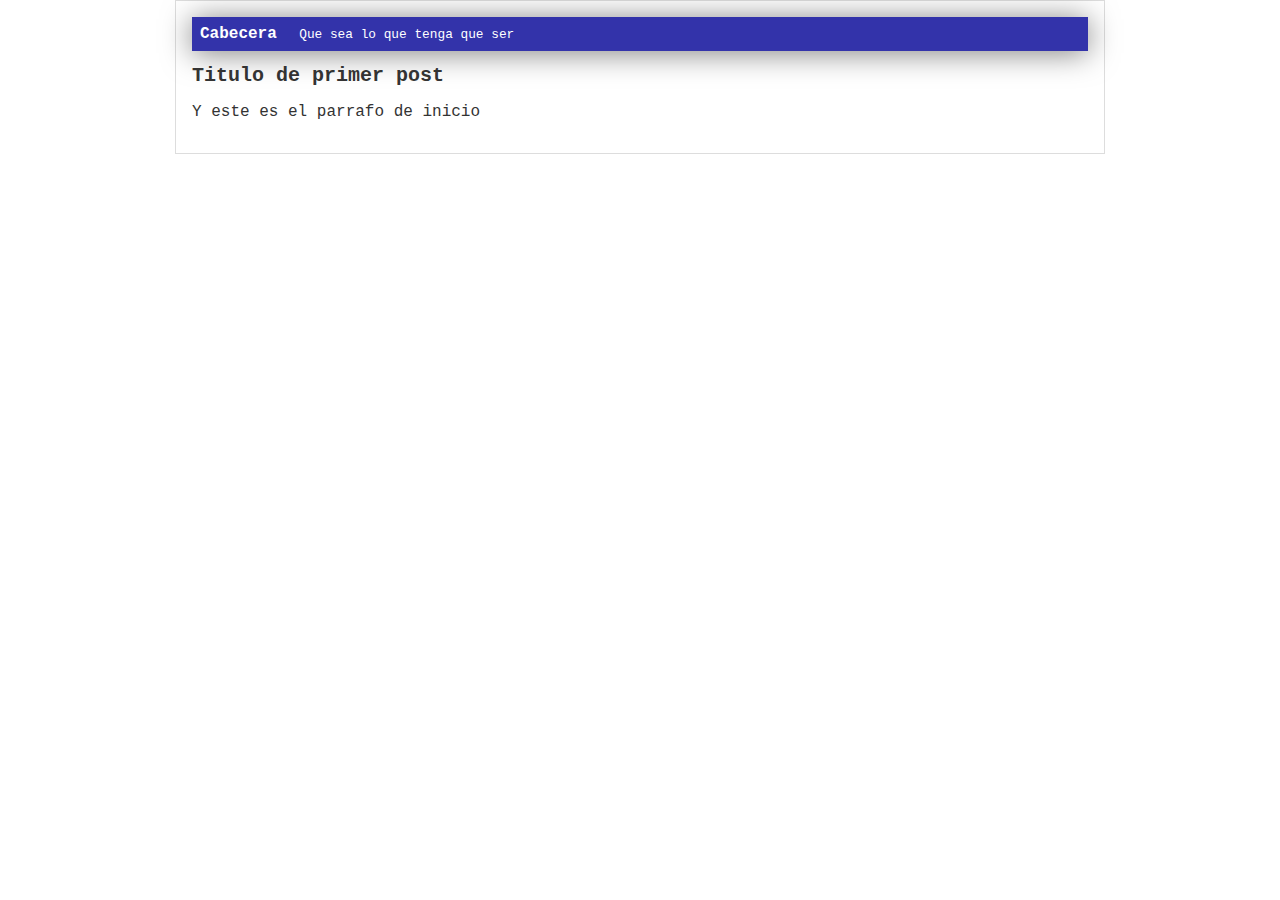
==== blogpost.html @ 5a5a6b58 "trayendo todo a cabecera tambien" ====
<html>
  <head>
    <title> El titulo del post</title>
    <link rel="stylesheet" href="css/estilos.css">
  </head>
  <body>
    <div id="container">
      <div id="cabecera">
        Cabecera  
        <span id="tagline">Que sea lo que tenga que ser</span>
      </div>
      <div id="post"> 
    <h1>Titulo de primer post</h1>
    <p> Y este es el parrafo de inicio</p>
      </div>
    </div>
  </body>
</html>
---- css/estilos.css ----
body{
  color: #333;
  text-align: center;
  font-family: Courier; 
  font-size: 16px;
  margin: 0;
  padding: 0;
 }
 #cabecera{
  background: #33A;
  box-shadow: 0px 2px 30px rgba(0,0,0,0.5);
  color: white;
  font-weight: bold;
  margin: 0;
  padding:  0.5em;
 }
 #cabecera #tagline{
  margin: 0 0 0 1em;
  font-weight: normal;
  font-size: 0.8em;
 }

#container{
  width: 70%;
  padding: 1em;
  text-align: left;
  border: 1px solid #ddd;
  margin: 0 auto;
}

#container h1{
  font-size: 20px;
}
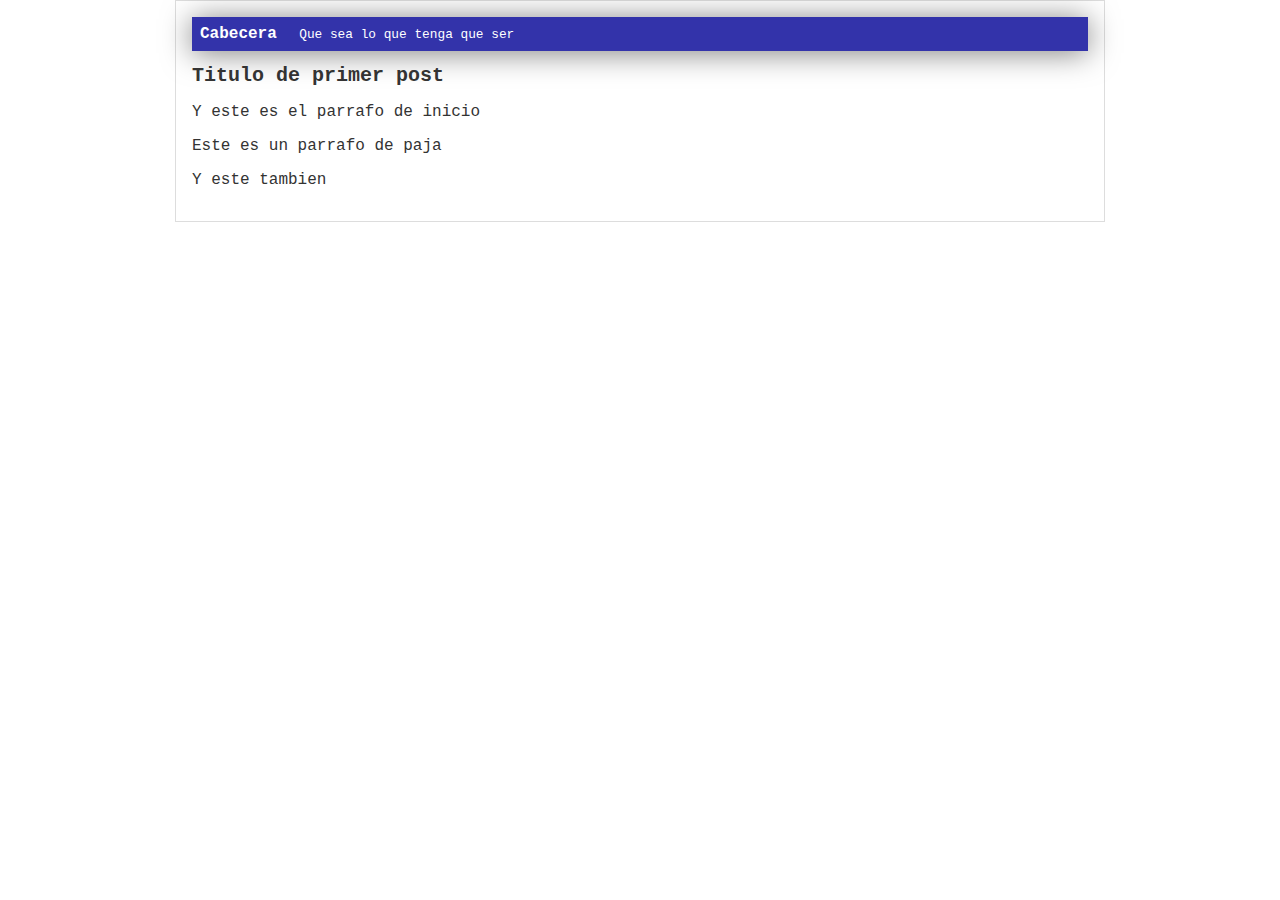
==== commit 97fdf8b7: "Merge branch 'main' into cabecera" ====
--- a/blogpost.html
+++ b/blogpost.html
@@ -12,6 +12,8 @@
       <div id="post"> 
     <h1>Titulo de primer post</h1>
     <p> Y este es el parrafo de inicio</p>
+    <p> Este es un parrafo de paja</p>
+    <p> Y este tambien </p>
       </div>
     </div>
   </body>
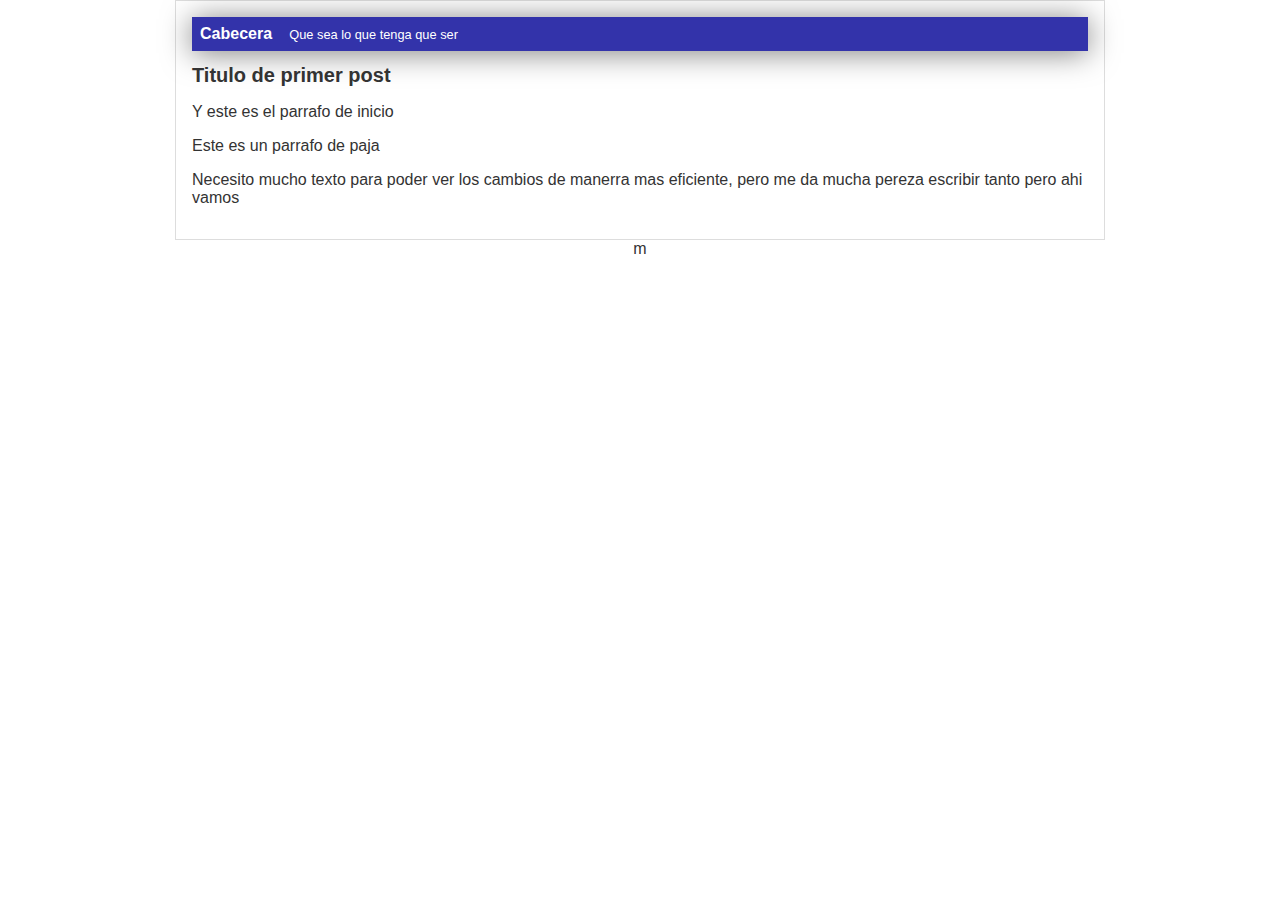
==== commit 505627a3: "Cambio de tipografia y añadimos mas lineas de texto" ====
--- a/blogpost.html
+++ b/blogpost.html
@@ -13,8 +13,8 @@
     <h1>Titulo de primer post</h1>
     <p> Y este es el parrafo de inicio</p>
     <p> Este es un parrafo de paja</p>
-    <p> Y este tambien </p>
+    <p> Necesito mucho texto para poder ver los cambios de manerra mas eficiente, pero me da mucha pereza escribir tanto pero ahi vamos </p>
       </div>
     </div>
   </body>
-</html>+</html>m--- a/css/estilos.css
+++ b/css/estilos.css
@@ -1,7 +1,7 @@
 body{
   color: #333;
   text-align: center;
-  font-family: Courier; 
+  font-family: Arial; 
   font-size: 16px;
   margin: 0;
   padding: 0;
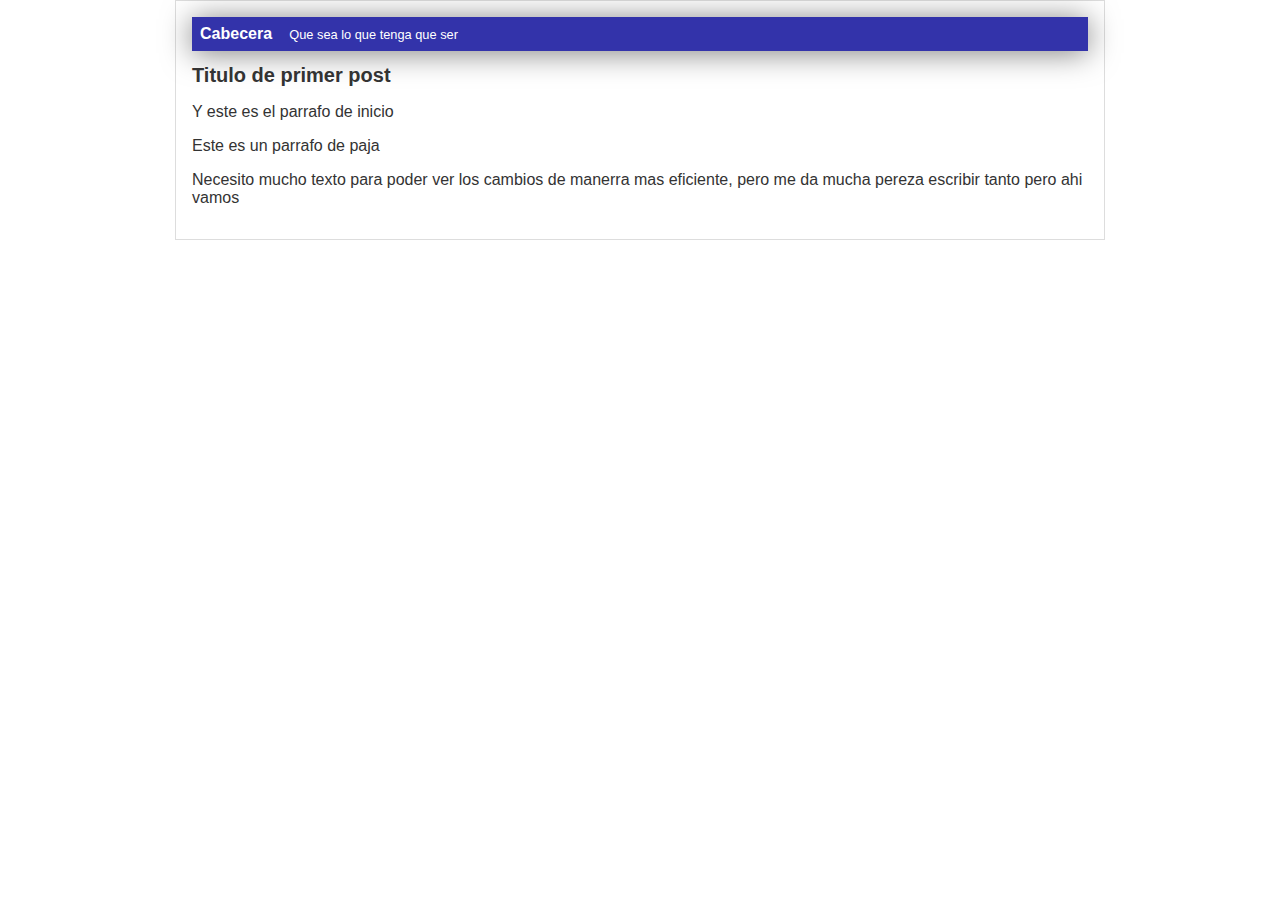
==== commit a9ada625: "ultimos cambios realizados" ====
--- a/blogpost.html
+++ b/blogpost.html
@@ -17,4 +17,4 @@
       </div>
     </div>
   </body>
-</html>m+</html>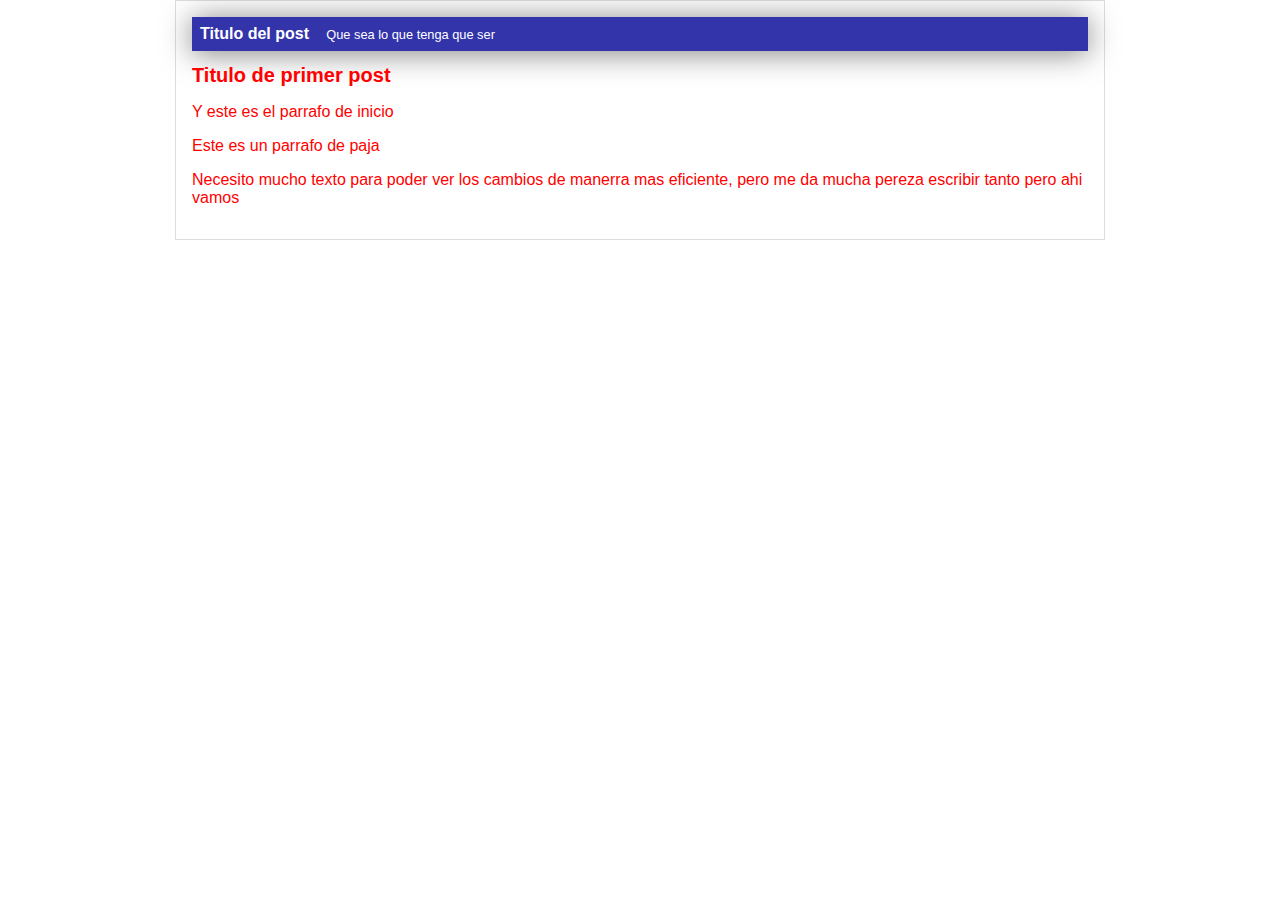
==== commit 18aefa55: "cambio de color en estilo y de cabecera" ====
--- a/blogpost.html
+++ b/blogpost.html
@@ -6,7 +6,7 @@
   <body>
     <div id="container">
       <div id="cabecera">
-        Cabecera  
+        Titulo del post  
         <span id="tagline">Que sea lo que tenga que ser</span>
       </div>
       <div id="post"> 
--- a/css/estilos.css
+++ b/css/estilos.css
@@ -1,5 +1,5 @@
 body{
-  color: #333;
+  color: red;
   text-align: center;
   font-family: Arial; 
   font-size: 16px;
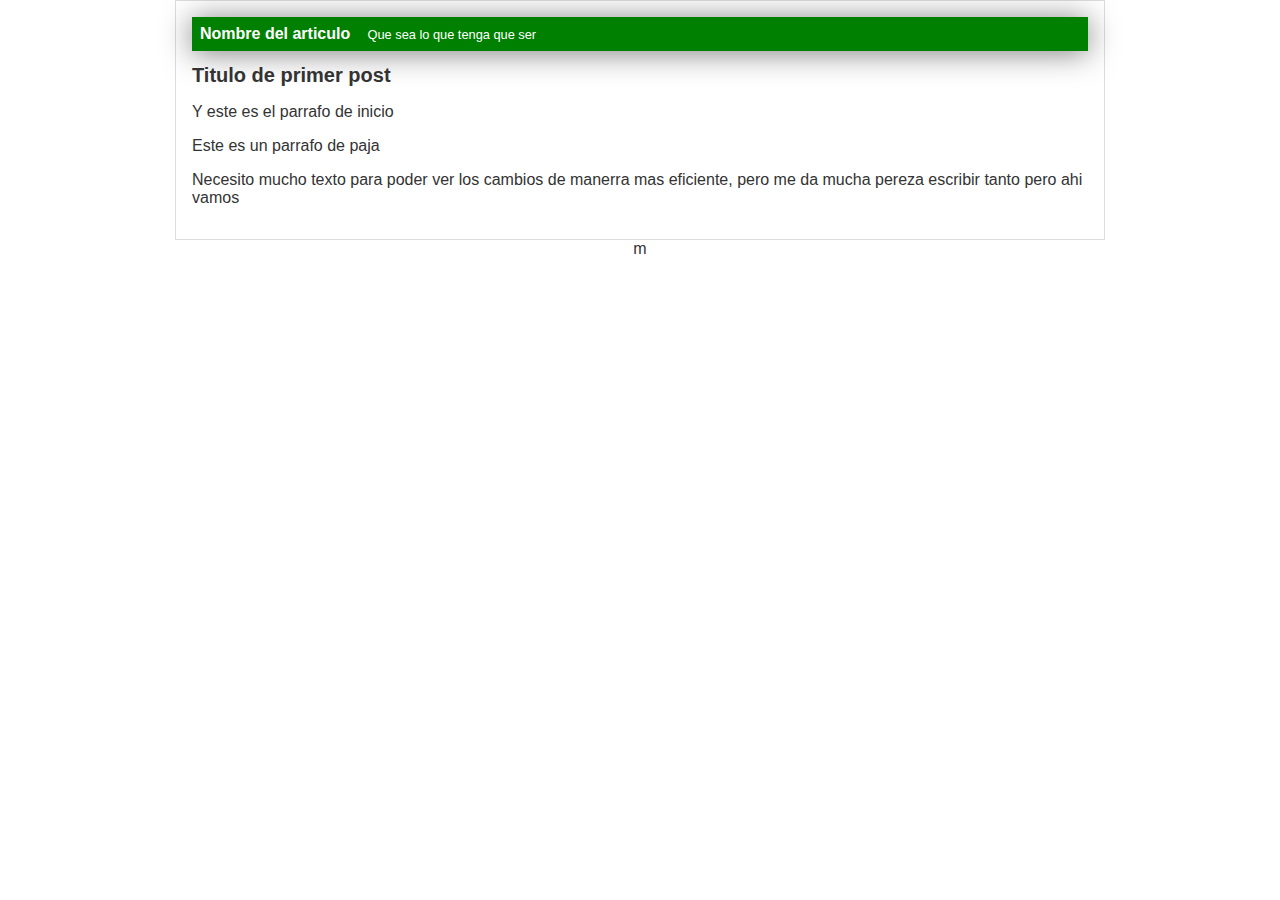
==== commit 01fe2a6a: "cambio de color a verde y nuevo titulo" ====
--- a/blogpost.html
+++ b/blogpost.html
@@ -6,7 +6,7 @@
   <body>
     <div id="container">
       <div id="cabecera">
-        Titulo del post  
+        Nombre del articulo  
         <span id="tagline">Que sea lo que tenga que ser</span>
       </div>
       <div id="post"> 
@@ -17,4 +17,4 @@
       </div>
     </div>
   </body>
-</html>+</html>m--- a/css/estilos.css
+++ b/css/estilos.css
@@ -1,5 +1,5 @@
 body{
-  color: red;
+  color: #333;
   text-align: center;
   font-family: Arial; 
   font-size: 16px;
@@ -7,7 +7,7 @@
   padding: 0;
  }
  #cabecera{
-  background: #33A;
+  background: green;
   box-shadow: 0px 2px 30px rgba(0,0,0,0.5);
   color: white;
   font-weight: bold;
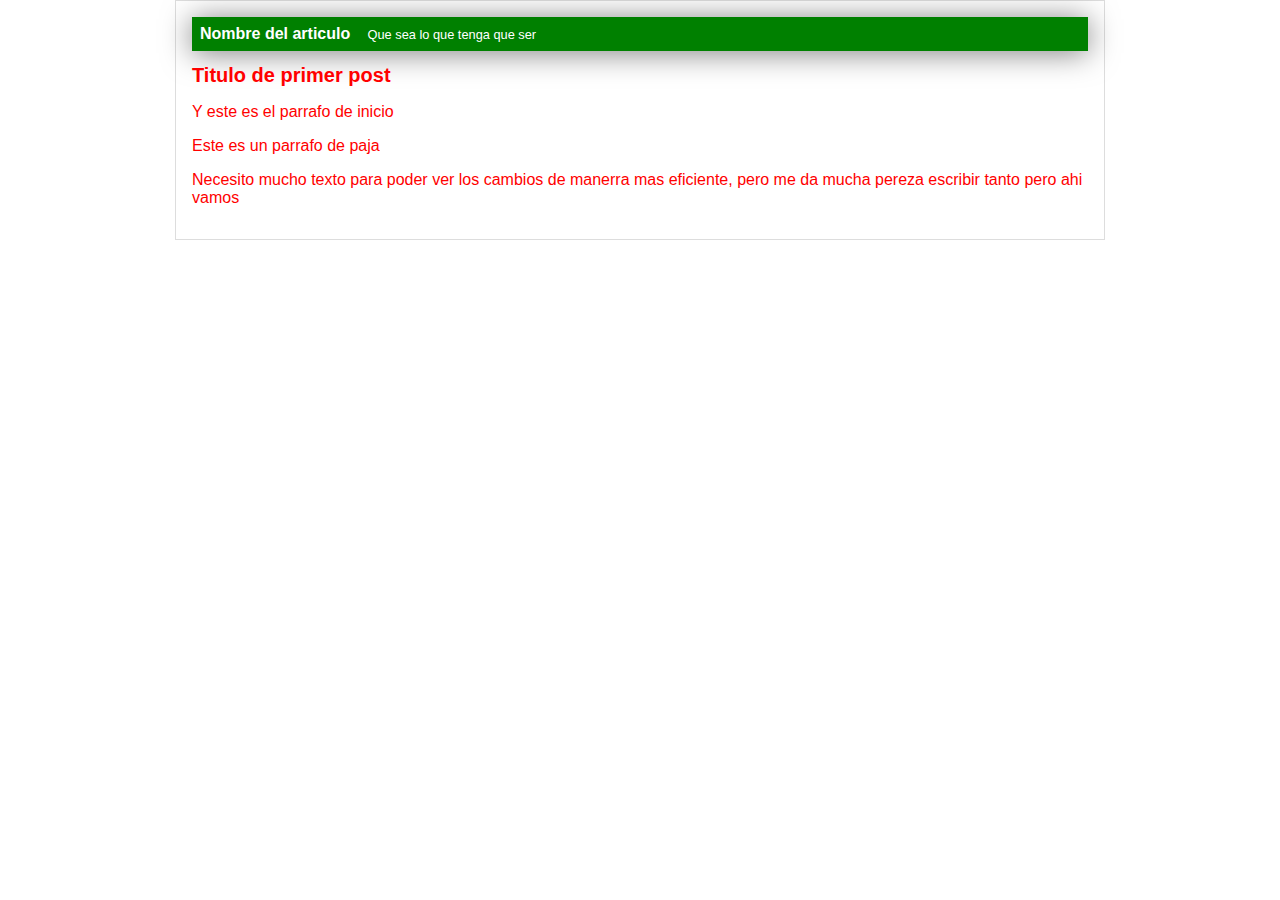
==== commit fa5e3235: "conflicto resuelto" ====
--- a/blogpost.html
+++ b/blogpost.html
@@ -17,4 +17,4 @@
       </div>
     </div>
   </body>
-</html>m+</html>--- a/css/estilos.css
+++ b/css/estilos.css
@@ -1,5 +1,5 @@
 body{
-  color: #333;
+  color: red;
   text-align: center;
   font-family: Arial; 
   font-size: 16px;
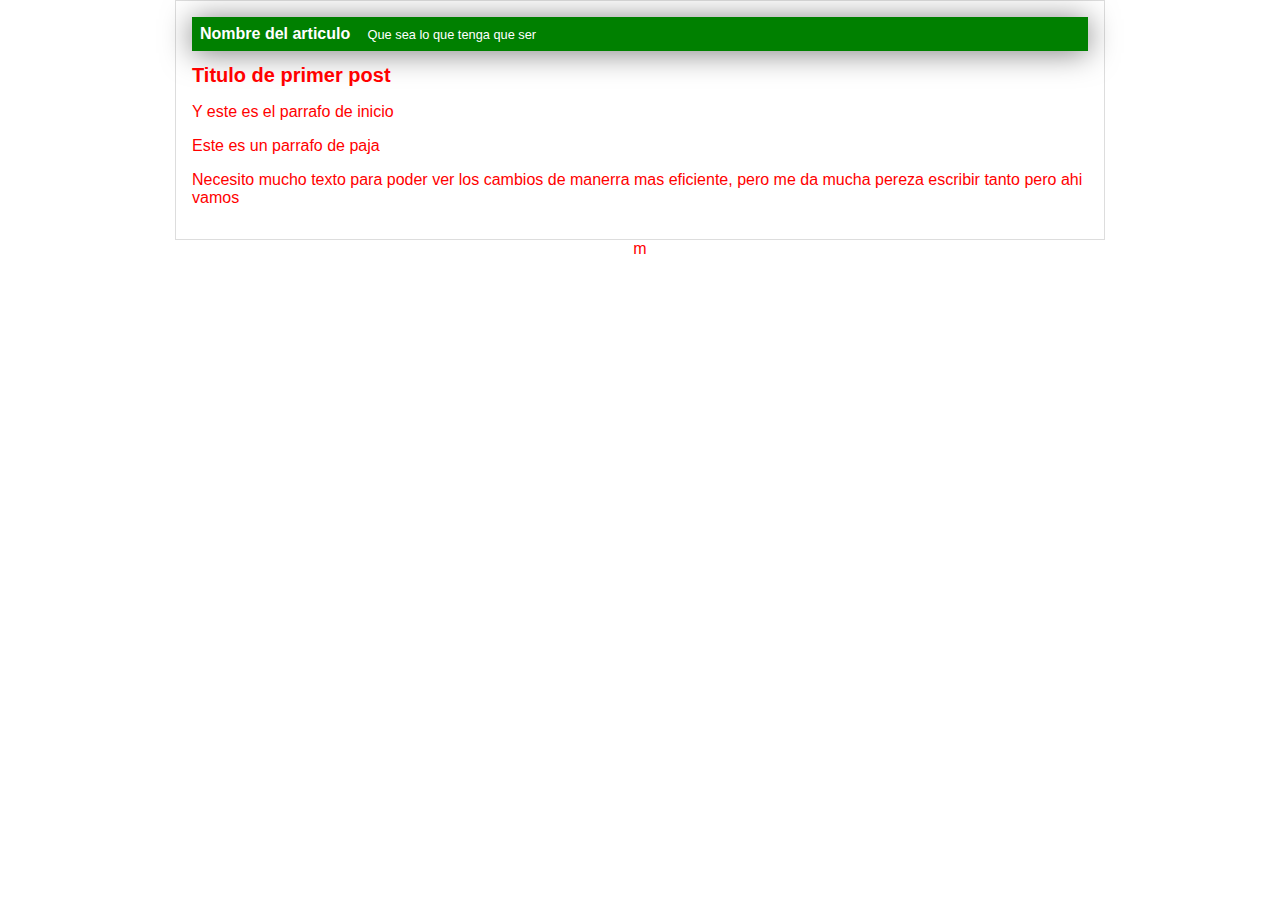
==== commit 584a9037: "cambio de título" ====
--- a/blogpost.html
+++ b/blogpost.html
@@ -1,6 +1,6 @@
 <html>
   <head>
-    <title> El titulo del post</title>
+    <title>Formulario personal</title>
     <link rel="stylesheet" href="css/estilos.css">
   </head>
   <body>
@@ -17,4 +17,4 @@
       </div>
     </div>
   </body>
-</html>+</html>m
